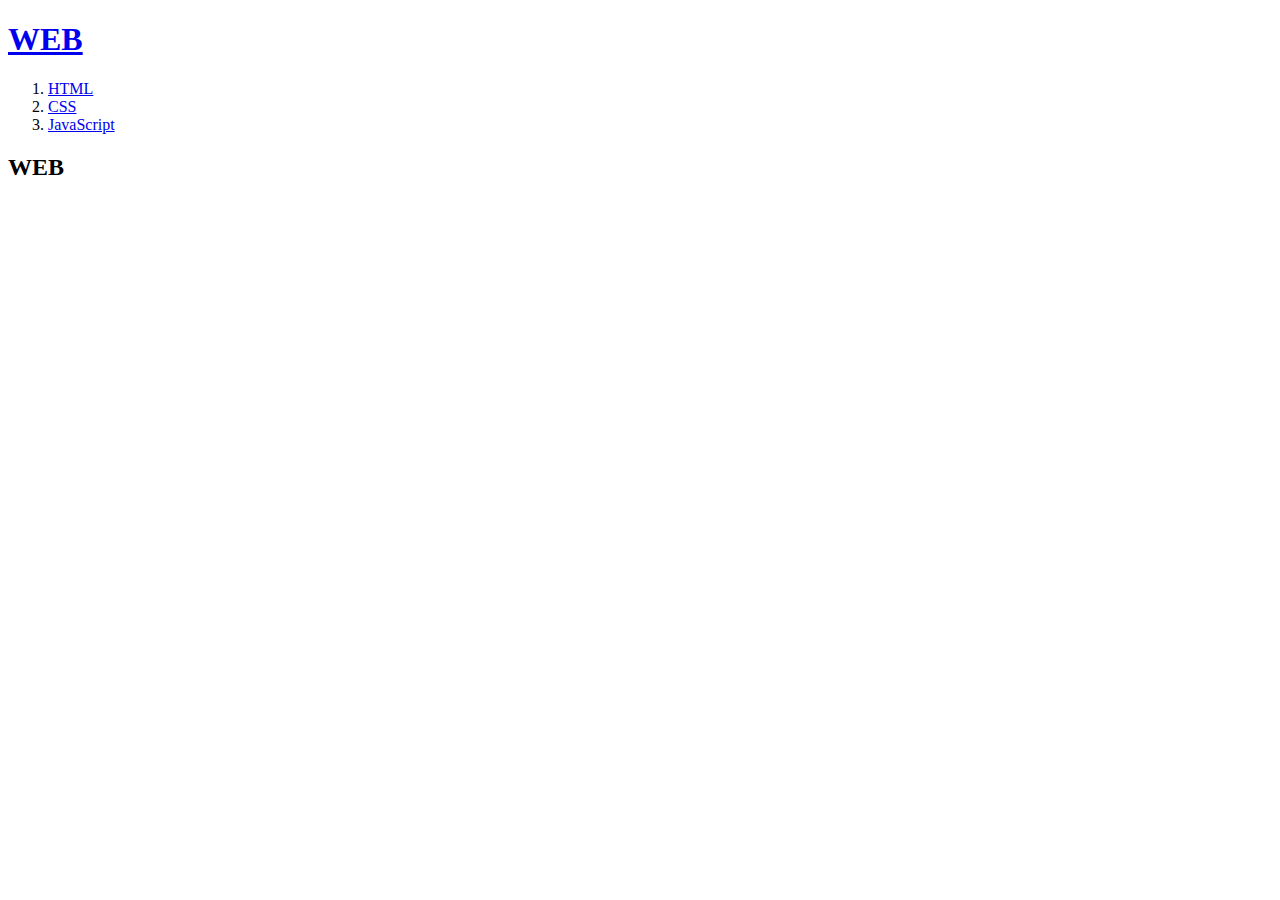
==== index.html @ 3d4f77d0 "생활코드 html 웹사이트 완성" ====
<!doctype html>
<html>
<head>
    <title>WEB1 - Welcome</title>
    <meta charset="utf-8">
</head>

<body>
    <h1><a href="index.html">WEB</a></h1>
    <ol>
        <li><a href="1.html">HTML</a></li>
        <li><a href="2.html">CSS</a></li>
        <li><a href="3.html">JavaScript</a></li>
    </ol>

    <h2>WEB</h2>

    <p></p>
    
</body>
</html>
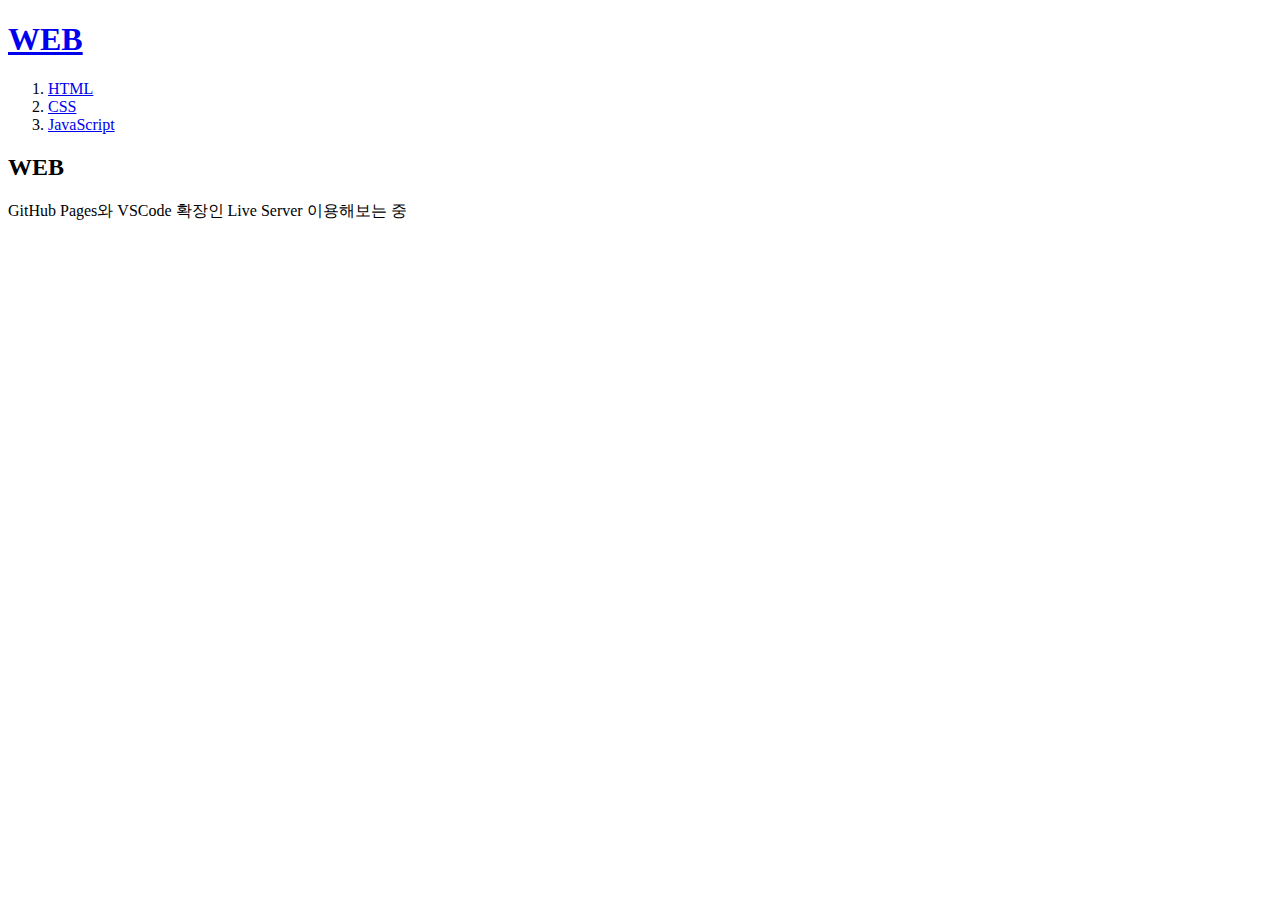
==== commit 1ae379d0: "DISQUS 추가" ====
--- a/index.html
+++ b/index.html
@@ -15,7 +15,31 @@
 
     <h2>WEB</h2>
 
-    <p></p>
+    <p>GitHub Pages와 VSCode 확장인 Live Server 이용해보는 중</p>
+
+    <p><iframe width="560" height="315" src="https://www.youtube.com/embed/7T7r_oSp0SE" title="YouTube video player" frameborder="0" allow="accelerometer; autoplay; clipboard-write; encrypted-media; gyroscope; picture-in-picture; web-share" allowfullscreen></iframe></p>
+
+    <p>
+        <div id="disqus_thread"></div>
+        <script>
+            /**
+            *  RECOMMENDED CONFIGURATION VARIABLES: EDIT AND UNCOMMENT THE SECTION BELOW TO INSERT DYNAMIC VALUES FROM YOUR PLATFORM OR CMS.
+            *  LEARN WHY DEFINING THESE VARIABLES IS IMPORTANT: https://disqus.com/admin/universalcode/#configuration-variables    */
+            /*
+            var disqus_config = function () {
+            this.page.url = PAGE_URL;  // Replace PAGE_URL with your page's canonical URL variable
+            this.page.identifier = PAGE_IDENTIFIER; // Replace PAGE_IDENTIFIER with your page's unique identifier variable
+            };
+            */
+            (function() { // DON'T EDIT BELOW THIS LINE
+            var d = document, s = d.createElement('script');
+            s.src = 'https://web1-rc27mthhcd.disqus.com/embed.js';
+            s.setAttribute('data-timestamp', +new Date());
+            (d.head || d.body).appendChild(s);
+            })();
+        </script>
+        <noscript>Please enable JavaScript to view the <a href="https://disqus.com/?ref_noscript">comments powered by Disqus.</a></noscript>
+    </p>
     
 </body>
 </html>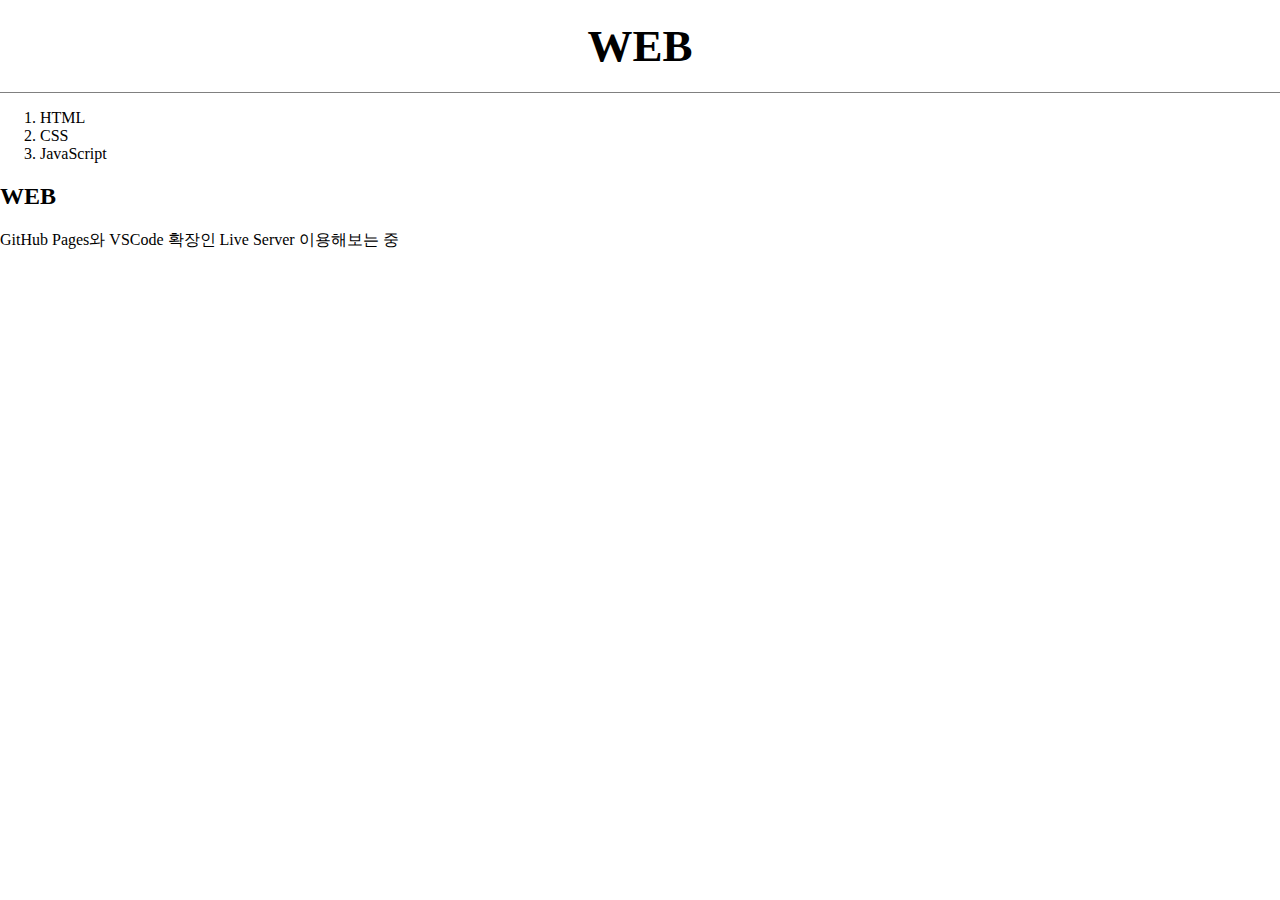
==== commit 0fb7ce47: "Add CSS" ====
--- a/index.html
+++ b/index.html
@@ -1,6 +1,16 @@
 <!doctype html>
 <html>
 <head>
+    <!-- Google tag (gtag.js) -->
+    <script async src="https://www.googletagmanager.com/gtag/js?id=G-3EDDWXZMTN"></script>
+    <script>
+        window.dataLayer = window.dataLayer || [];
+        function gtag(){dataLayer.push(arguments);}
+        gtag('js', new Date());
+
+        gtag('config', 'G-3EDDWXZMTN');
+    </script>
+    <link rel="stylesheet" href="style.css">
     <title>WEB1 - Welcome</title>
     <meta charset="utf-8">
 </head>
@@ -12,7 +22,14 @@
         <li><a href="2.html">CSS</a></li>
         <li><a href="3.html">JavaScript</a></li>
     </ol>
-
+    <!--
+    <h1><a href="index.html"><font color="red">WEB</font></a></h1>
+    <ol>
+        <li><a href="1.html"><font color="red">HTML</font></a></li>
+        <li><a href="2.html"><font color="red">CSS</font></a></li>
+        <li><a href="3.html"><font color="red">JavaScript</font></a></li>
+    </ol>
+    -->
     <h2>WEB</h2>
 
     <p>GitHub Pages와 VSCode 확장인 Live Server 이용해보는 중</p>
@@ -40,6 +57,21 @@
         </script>
         <noscript>Please enable JavaScript to view the <a href="https://disqus.com/?ref_noscript">comments powered by Disqus.</a></noscript>
     </p>
+
+        <!--Start of Tawk.to Script-->
+        <script type="text/javascript">
+        var Tawk_API=Tawk_API||{}, Tawk_LoadStart=new Date();
+        (function(){
+        var s1=document.createElement("script"),s0=document.getElementsByTagName("script")[0];
+        s1.async=true;
+        s1.src='https://embed.tawk.to/6436f82831ebfa0fe7f7f1e1/1gtrbio99';
+        s1.charset='UTF-8';
+        s1.setAttribute('crossorigin','*');
+        s0.parentNode.insertBefore(s1,s0);
+        })();
+        </script>
+        <!--End of Tawk.to Script-->
+
     
 </body>
 </html>--- a/style.css
+++ b/style.css
@@ -0,0 +1,44 @@
+body {
+    margin: 0;
+}
+a {
+    color:black;
+    text-decoration: none;
+}
+h1 {
+    font-size:45px;
+    text-align: center;
+    margin: 0;
+    padding: 20px;
+    border-bottom: 1px gray solid;
+}
+#grid ol {
+    border-right: 1px gray solid;
+    margin: 0;
+    padding: 20px;
+    padding-left: 45px;
+    width: 100px;
+}
+#grid {
+    display: grid;
+    grid-template-columns: auto auto;
+}
+#grid #article {
+    padding-left: 25px;
+    padding-bottom: 40px;
+}
+@media(max-width:800px)
+{
+    title {
+        font-size: 30px;
+    }   
+    #grid {
+        display: block;
+    }
+    #grid ol {
+        border: none;
+    }
+    h1 {
+        border: none;
+    }
+}